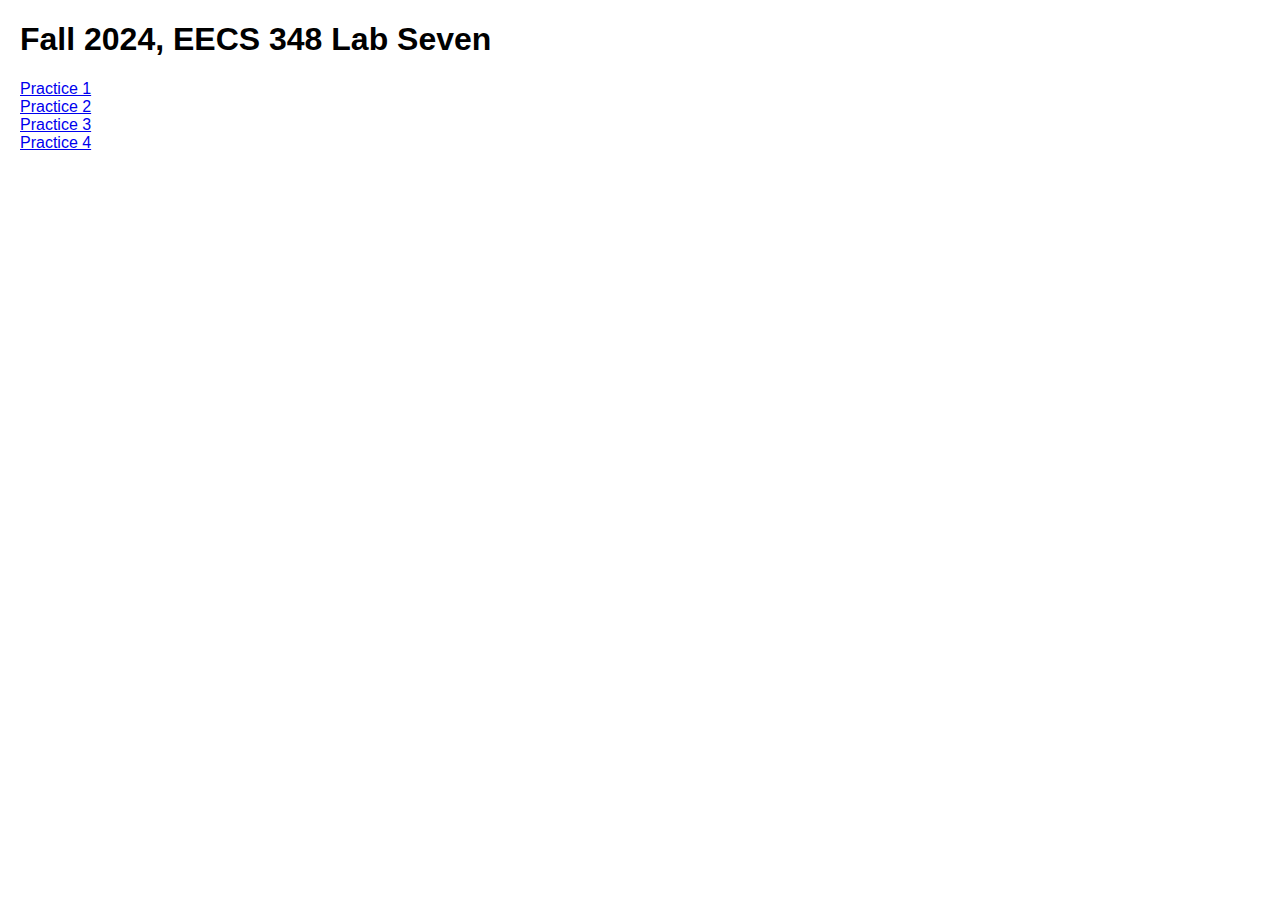
==== lab06/index.html @ fba20e23 "Add practice 1-3" ====
<!DOCTYPE html>
<html lang="en">
<head>
	<meta charset="UTF-8">
	<meta name="viewport" content="width=device-width, initial-scale=1.0">
	<title>EECS Alejandro Sandoval</title>
	<link rel="stylesheet" href="styles.css">
</head>
<body>
	<header>
		<h1>Fall 2024, EECS 348 Lab Seven</h1>
	</header>

	<section class="links">
		<a href="practice1.html">Practice 1</a><br/>
		<a href="practice2.html">Practice 2</a><br/>
		<a href="practice3.html">Practice 3</a><br/>
		<a href="practice4.html">Practice 4</a>
	</section>
</body>
</html>
---- lab06/styles.css ----
body {
	font-family: Arial, sans-serif;
	margin: 20px;
}

.profile-photo {
	width: 150px;
	height: 150px;
}
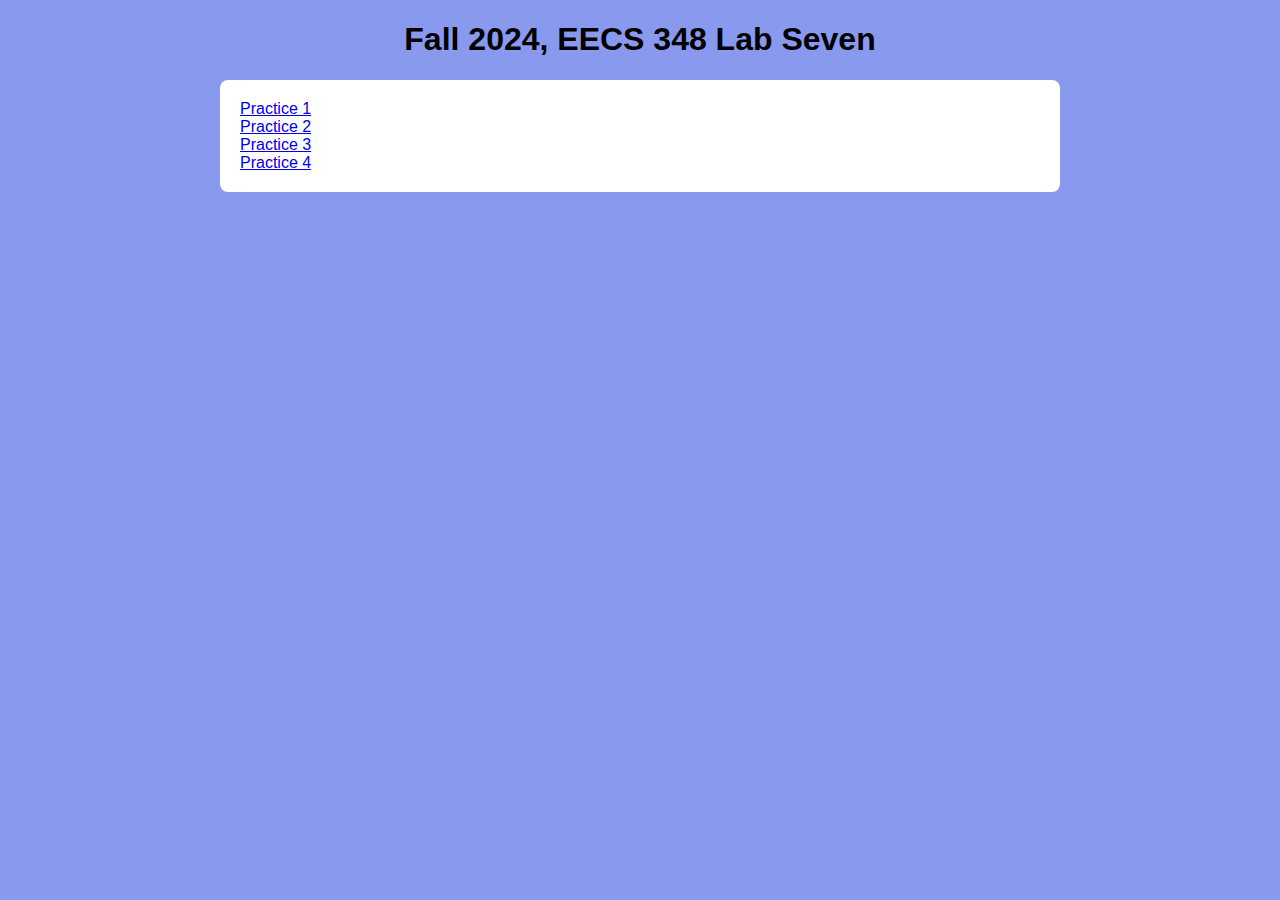
==== commit 1fccc364: "Add practice4 and styling" ====
--- a/lab06/index.html
+++ b/lab06/index.html
@@ -7,11 +7,11 @@
 	<link rel="stylesheet" href="styles.css">
 </head>
 <body>
-	<header>
+	<header class="title">
 		<h1>Fall 2024, EECS 348 Lab Seven</h1>
 	</header>
 
-	<section class="links">
+	<section class="page-content">
 		<a href="practice1.html">Practice 1</a><br/>
 		<a href="practice2.html">Practice 2</a><br/>
 		<a href="practice3.html">Practice 3</a><br/>
--- a/lab06/styles.css
+++ b/lab06/styles.css
@@ -1,9 +1,31 @@
 body {
 	font-family: Arial, sans-serif;
 	margin: 20px;
+	background-color: #8899ee;
 }
 
 .profile-photo {
+	/* limit size of pic*/
 	width: 150px;
 	height: 150px;
+}
+
+.page-content {
+    background-color: #ffffff;
+
+    margin: 20px auto;
+    padding: 20px;
+    max-width: 800px;
+    border-radius: 8px;
+}
+
+.title {
+	/* center the text */
+	text-align: center;
+}
+
+.pararaph {
+	/* border */
+	border-style: solid;
+    max-width: 800px;
 }